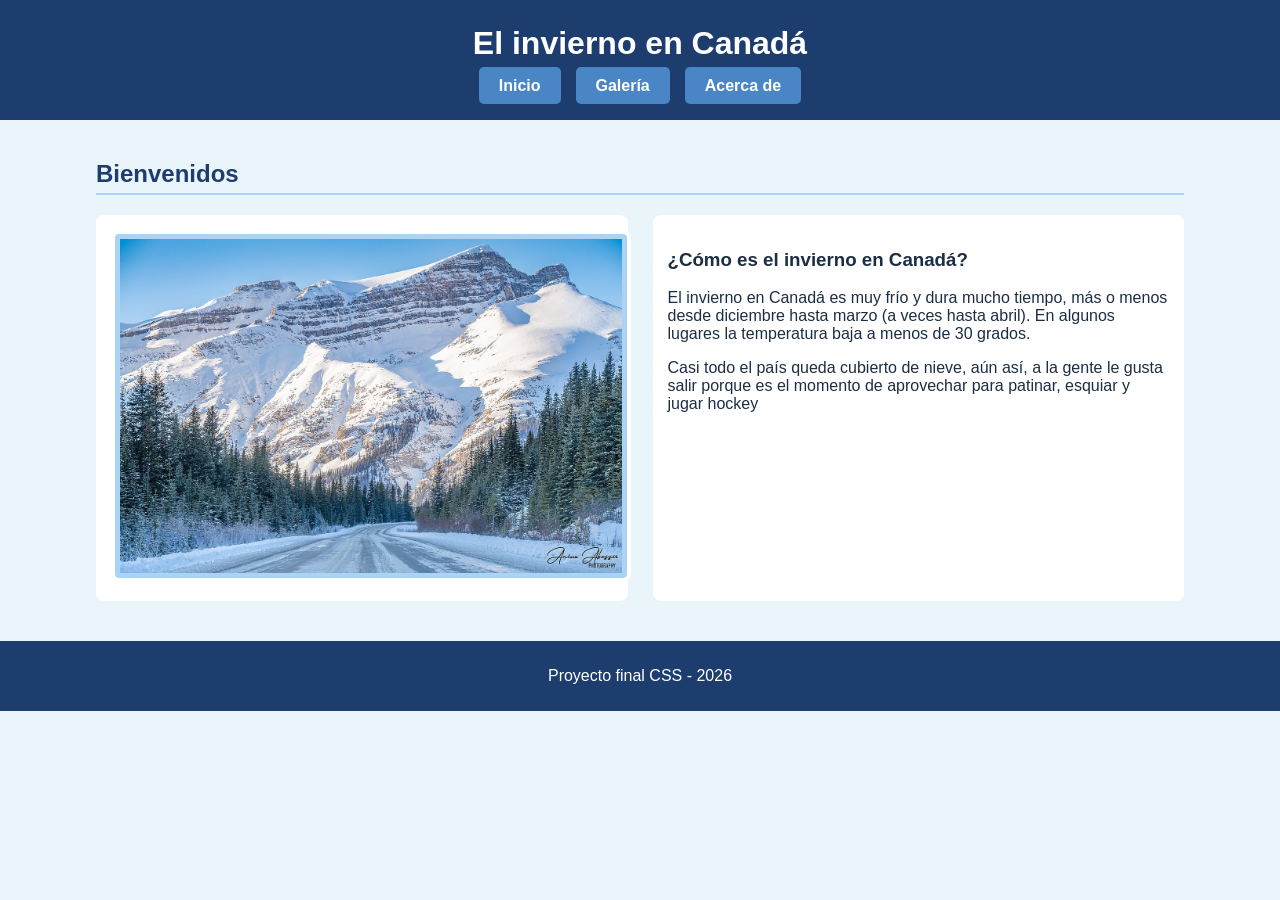
==== index.html @ a8ea2fa8 "Agrego cambios" ====
<!DOCTYPE html>
<html lang="es">
<head>
    <meta charset="UTF-8">
    <meta name="viewport" content="width=device-width, initial-scale=1.0">
    <title>El invierno en Canadá</title>
    <link rel="stylesheet" href="css/estilos.css">
</head>
<body>
    <a class="skip-link" href="#contenido">Saltar al contenido principal</a>

    <header>
        <h1>El invierno en Canadá</h1>
        <nav>
            <ul>
                <li><a href="index.html">Inicio</a></li>
                <li><a href="galeria.html">Galería</a></li>
                <li><a href="acerca.html">Acerca de</a></li>
            </ul>
        </nav>
    </header>

    <main id="content">
        <h2>Bienvenidos</h2>

        <div class="contenedor">
            <div class="cuadro">
                <img src="img/montanas-nevadas.jpg" alt="Carretera entre montañas cubiertas de nieve y pinos en Alberta, Canadá">
            </div>
            <div class="cuadro">
                <h3>¿Cómo es el invierno en Canadá?</h3>
                <p>El invierno en Canadá es muy frío y dura mucho tiempo, más o menos desde diciembre hasta marzo (a veces hasta abril). En algunos lugares la temperatura baja a menos de 30 grados.</p>
                <p>Casi todo el país queda cubierto de nieve, aún así, a la gente le gusta salir porque es el momento de aprovechar para patinar, esquiar y jugar hockey</p>
            </div>
        </div>
    </main>

    <footer>
        <p>Proyecto final CSS - 2026</p>
    </footer>   
</body>
</html>
---- css/estilos.css ----
body {
    margin: 0;
    font-family: Verdana, Geneva, Tahoma, sans-serif;
    background-color: #eaf4fb;
    color: #1c2e45;
}

.skip-link {
    position: absolute;
    top: -60px;
    left: 0;
    background-color: #ffffff;
    color: #1c3d6e;
    padding: 10px;
    font-weight: bold;
}

.skip-link:focus {
    top: 0;
}

header {
    background-color: #1c3d6e;
    color: #ffffff;
    text-align: center;
    padding: 25px 10px;
}

header h1 {
    margin: 0 0 15px 0;
}

nav ul {
    display: flex;
    justify-content: center;
    gap: 15px;
    list-style: none;
    margin: 0;
    padding: 0;
}

nav a {
    color: #ffffff;
    text-decoration: none;
    background-color: #4a86c5;
    padding: 10px 20px;
    border-radius: 5px;
    font-weight: bold;
}

nav a:hover {
    background-color: #a9d4f5;
    color:#1c3d6e;
}

main {
    width: 85%;
    margin: 0 auto;
    padding: 20px;
}

h2 {
    color: #1c3d6e;
    border-bottom: 2px solid #a9d4f5;
    padding-bottom: 5px;
}

img {
    max-width: 100%;
    border: 4px solid #ffffff;
    padding: 5px;
    border-radius: 8px;
    background-color: #a9d4f5;
}

.contenedor {
    display: grid;
    grid-template-columns: 1fr 1fr;
    gap: 25px;
}

.cuadro {
    background-color: #ffffff;
    padding: 15px;
    border-radius: 8px;
}

.galeria {
    display: flex;
    flex-wrap: wrap;
    justify-content: center;
    gap: 20px;
}

.galeria img {
    width: 300px;
    height: 200px;
    object-fit: cover;
    transition: transform 0.5s, box-shadow 0.5s;
}

.galeria img:hover {
    transform: scale(1.1);
    box-shadow: 0 0 20px #4a86c5;
}

.galeria img:nth-child(1) {
    border-radius: 30px 0 30px 0;
}

.galeria img:nth-child(2) {
    border-radius: 15px;
}

.galeria img:nth-child(3) {
    border-radius: 30px 0 30px 0;
}

.galeria img:nth-child(4) {
    border-radius: 15px;
}

.galeria img:nth-child(5) {
    border-radius: 30px 0 30px 0;
}

.galeria img:nth-child(6) {
    border-radius: 15px;
}

.creditos {
    font-size: 12px;
}

footer {
    background-color: #1c3d6e;
    color: #ffffff;
    text-align: center;
    padding: 10px;
    margin-top: 20px;
}
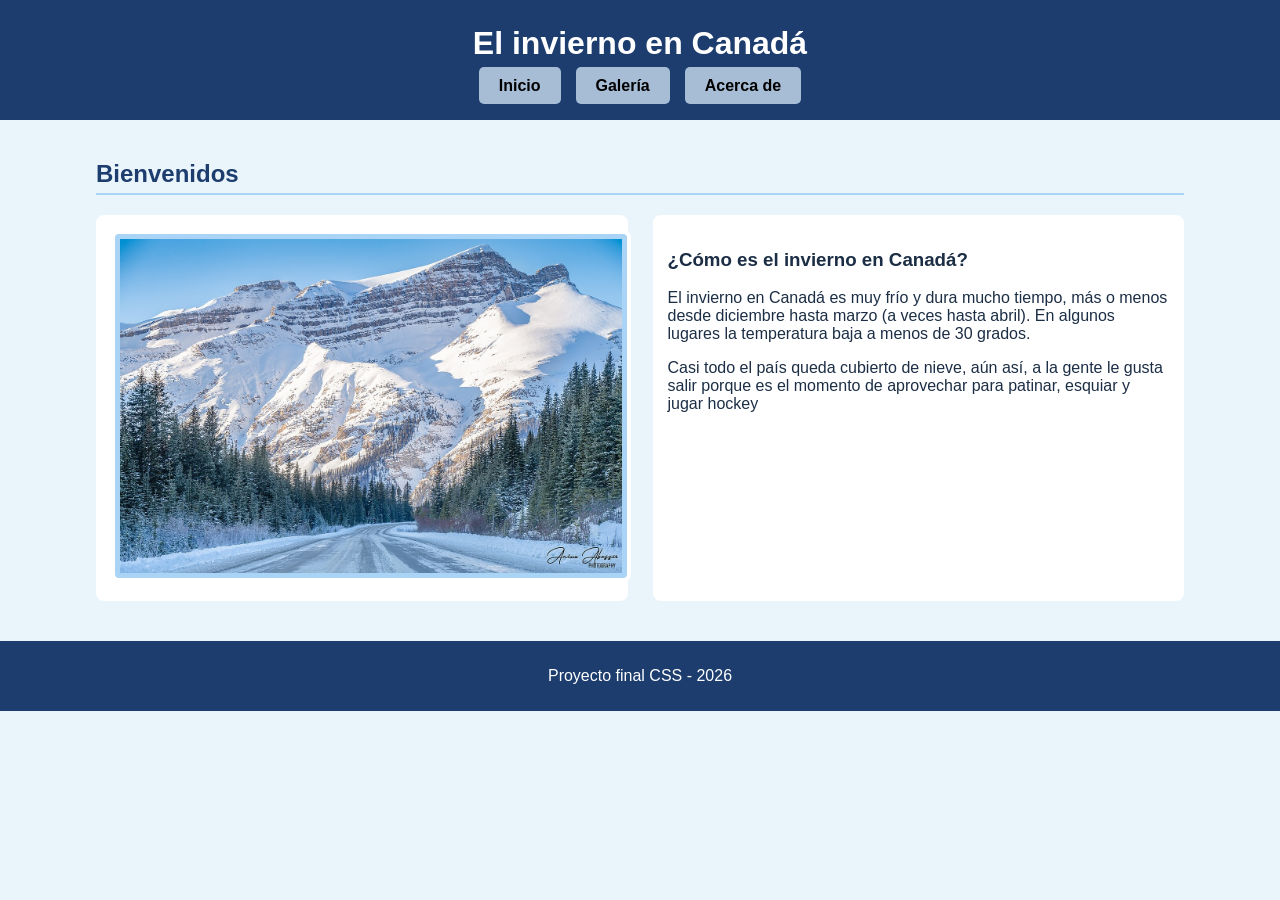
==== commit f880749d: "Agrego cambio" ====
--- a/index.html
+++ b/index.html
@@ -20,7 +20,7 @@
         </nav>
     </header>
 
-    <main id="content">
+    <main id="contenido">
         <h2>Bienvenidos</h2>
 
         <div class="contenedor">
--- a/css/estilos.css
+++ b/css/estilos.css
@@ -40,9 +40,9 @@
 }
 
 nav a {
-    color: #ffffff;
+    color: black;
     text-decoration: none;
-    background-color: #4a86c5;
+    background-color: #a6bdd5;
     padding: 10px 20px;
     border-radius: 5px;
     font-weight: bold;
